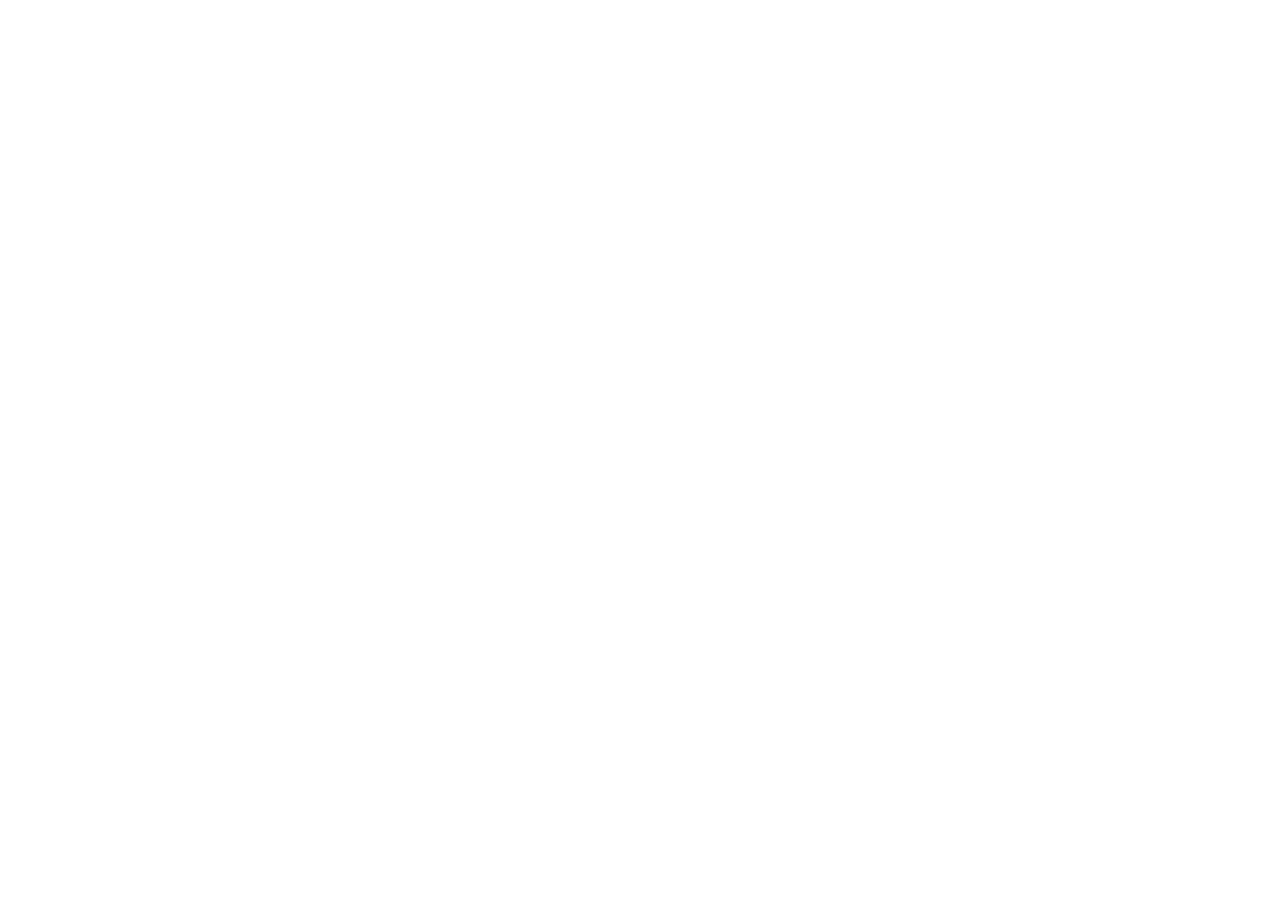
==== hair.html @ a7c71245 "Add files via upload" ====
﻿<!DOCTYPE html>

<html lang="en" xmlns="http://www.w3.org/1999/xhtml">
<head>
    <meta charset="utf-8" />
    <title></title>
    <script>
        var getParameters = function (paramName) {
        var returnValue;
            
        var url = location.href;
            
        var parameters = (url.slice(url.indexOf('?') + 1, url.length)).split('&');
            
        for (var i = 0; i < parameters.length; i++) {
            var varName = parameters[i].split('=')[0];
                if (varName.toUpperCase() == paramName.toUpperCase()) {
                    returnValue = parameters[i].split('=')[1];
                    return decodeURIComponent(returnValue);
                }
            }
        };

        document.getElementById("img").setAttribute("src", getParameters('img'));
    </script>
</head>
<body>
    <img id="img" />
</body>
</html>
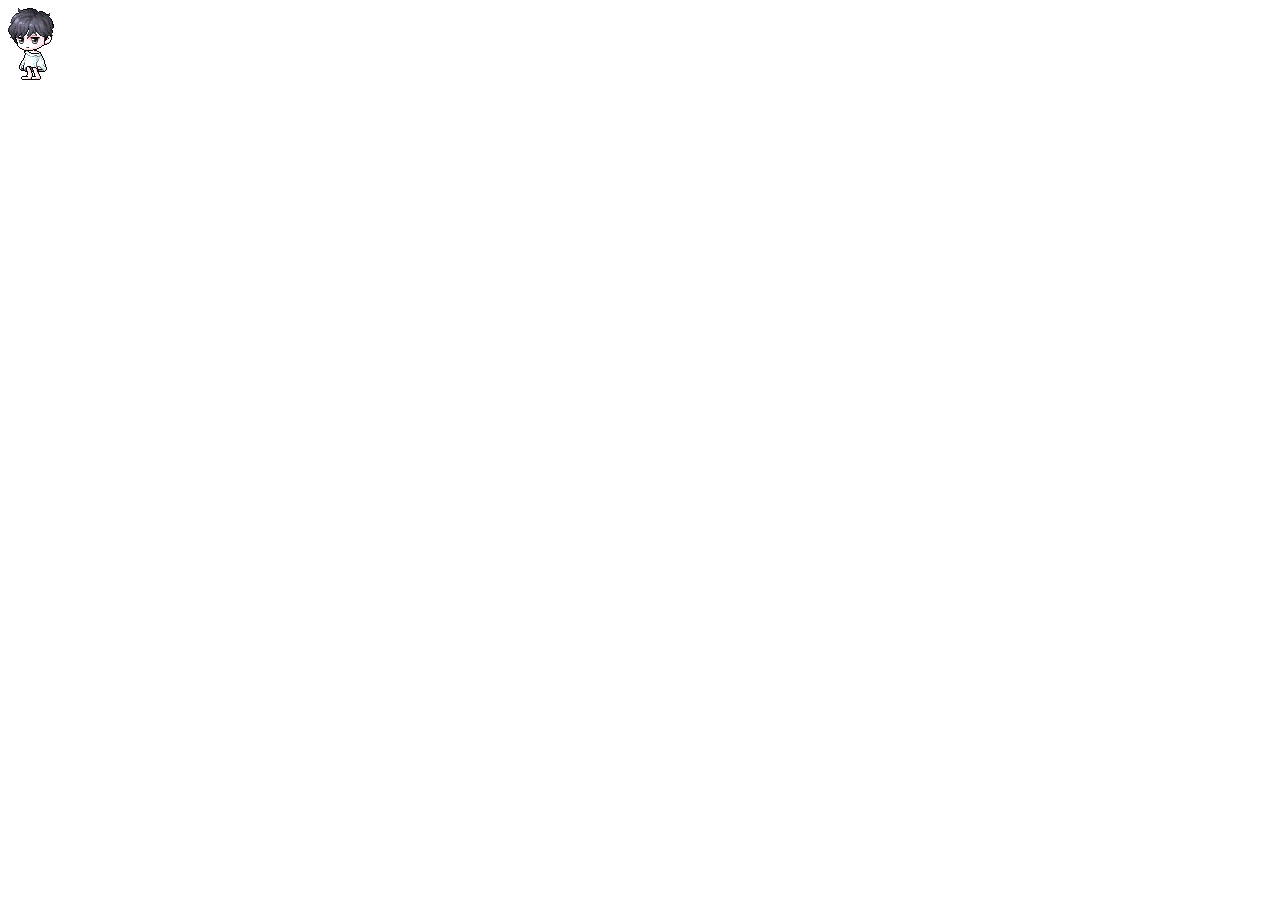
==== commit a267b4a4: "Update hair.html" ====
--- a/hair.html
+++ b/hair.html
@@ -21,10 +21,10 @@
             }
         };
 
-        document.getElementById("img").setAttribute("src", getParameters('img'));
+        document.getElementById("img").src = getParameters('img') + ".png";
     </script>
-</head>
+</head> 
 <body>
-    <img id="img" />
+    <img id="img" src="4678_46.png"/>
 </body>
-</html>+</html>
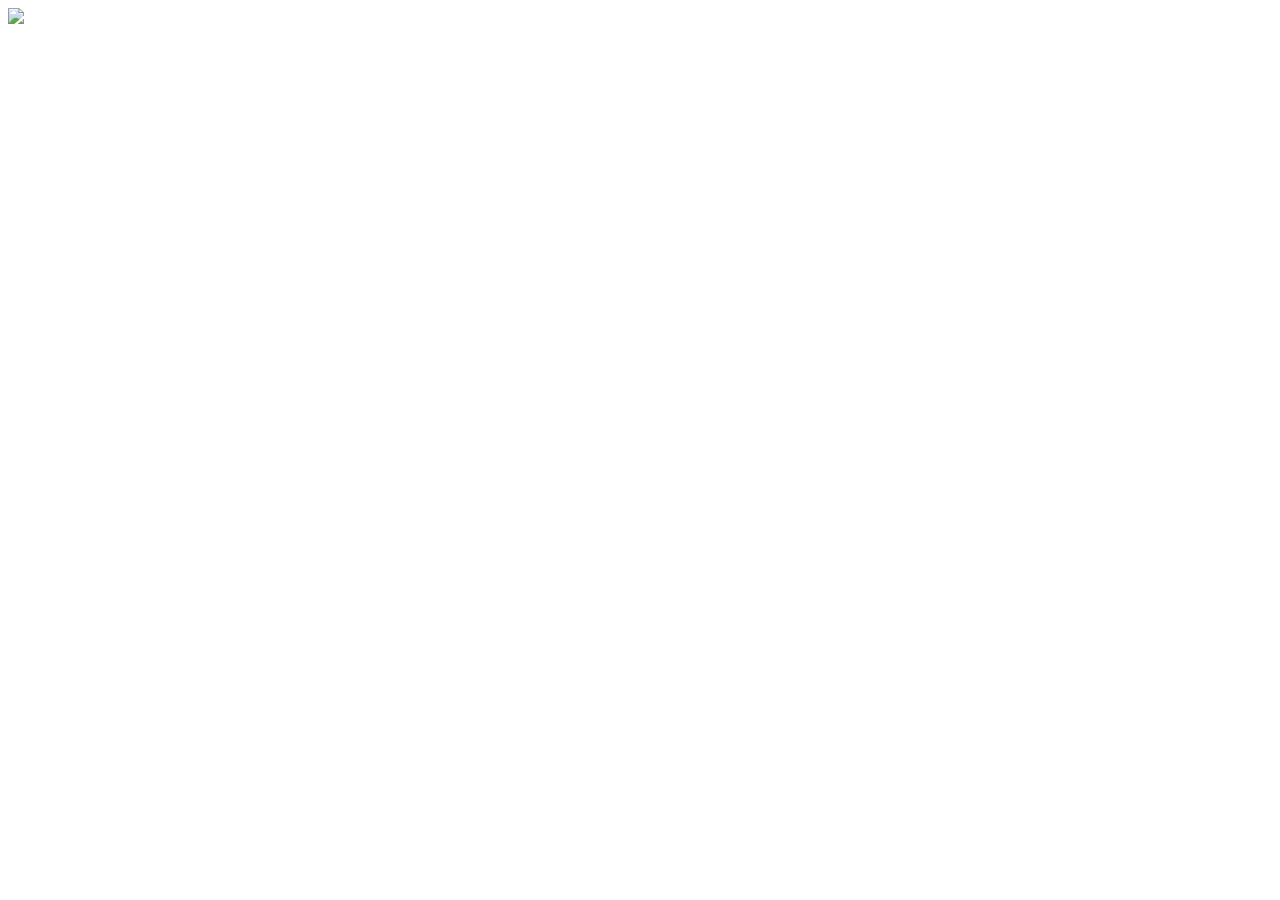
==== commit 0bcd0cb9: "Update hair.html" ====
--- a/hair.html
+++ b/hair.html
@@ -1,30 +1,30 @@
-﻿<!DOCTYPE html>
+<!DOCTYPE html>
 
 <html lang="en" xmlns="http://www.w3.org/1999/xhtml">
 <head>
     <meta charset="utf-8" />
     <title></title>
+</head>
+<body>
+    <img id="hairimg" src="4678_46.png" />
     <script>
         var getParameters = function (paramName) {
-        var returnValue;
-            
-        var url = location.href;
-            
-        var parameters = (url.slice(url.indexOf('?') + 1, url.length)).split('&');
-            
-        for (var i = 0; i < parameters.length; i++) {
-            var varName = parameters[i].split('=')[0];
+            var returnValue;
+
+            var url = location.href;
+
+            var parameters = (url.slice(url.indexOf('?') + 1, url.length)).split('&');
+
+            for (var i = 0; i < parameters.length; i++) {
+                var varName = parameters[i].split('=')[0];
                 if (varName.toUpperCase() == paramName.toUpperCase()) {
                     returnValue = parameters[i].split('=')[1];
                     return decodeURIComponent(returnValue);
                 }
             }
         };
-
-        document.getElementById("img").src = getParameters('img') + ".png";
+        var result = getParameters('img') + ".png";
+        document.getElementById('hairimg').src = result;
     </script>
-</head> 
-<body>
-    <img id="img" src="4678_46.png"/>
 </body>
 </html>
